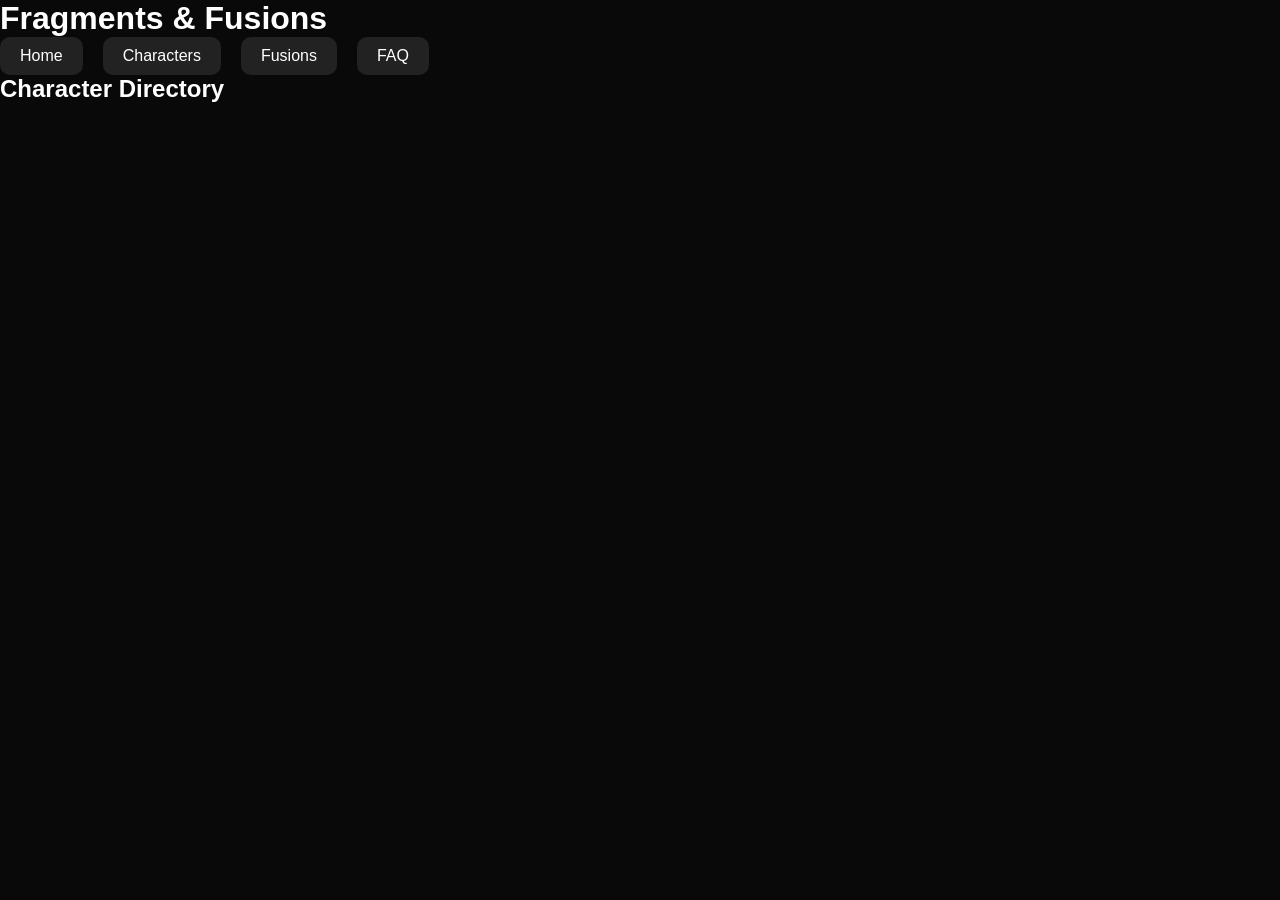
==== pages/characters.html @ 596a2ba3 "Add files via upload" ====
<!DOCTYPE html>
<html lang="en">
<head>

<meta charset="UTF-8">
<meta
    name="viewport"
    content="width=device-width, initial-scale=1.0"
>

<title>Ainul Lore - Characters</title>

<link rel="stylesheet" href="../css/style.css">

</head>

<body>

<header>

    <h1>Fragments & Fusions</h1>

    <nav>
        <a href="../index.html">Home</a>
        <a href="characters.html">Characters</a>
        <a href="fusions.html">Fusions</a>
        <a href="faq.html">FAQ</a>
    </nav>

</header>

<main>

    <section>

        <h2>Character Directory</h2>

        <div
            id="character-grid"
            class="character-grid"
        >
        </div>

    </section>

</main>

<script
    type="module"
    src="../js/character-list.js"
></script>

</body>
</html>
---- css/style.css ----
*{
margin:0;
padding:0;
box-sizing:border-box;
}

body{
background:#090909;
color:white;
font-family:Arial,sans-serif;
}

.hero{
height:100vh;

display:flex;

flex-direction:column;

justify-content:center;

align-items:center;

gap:20px;
}

nav{
display:flex;
gap:20px;
}

nav a{
color:white;

text-decoration:none;

padding:10px 20px;

background:#222;

border-radius:10px;
}

nav a:hover{
background:#444;
}
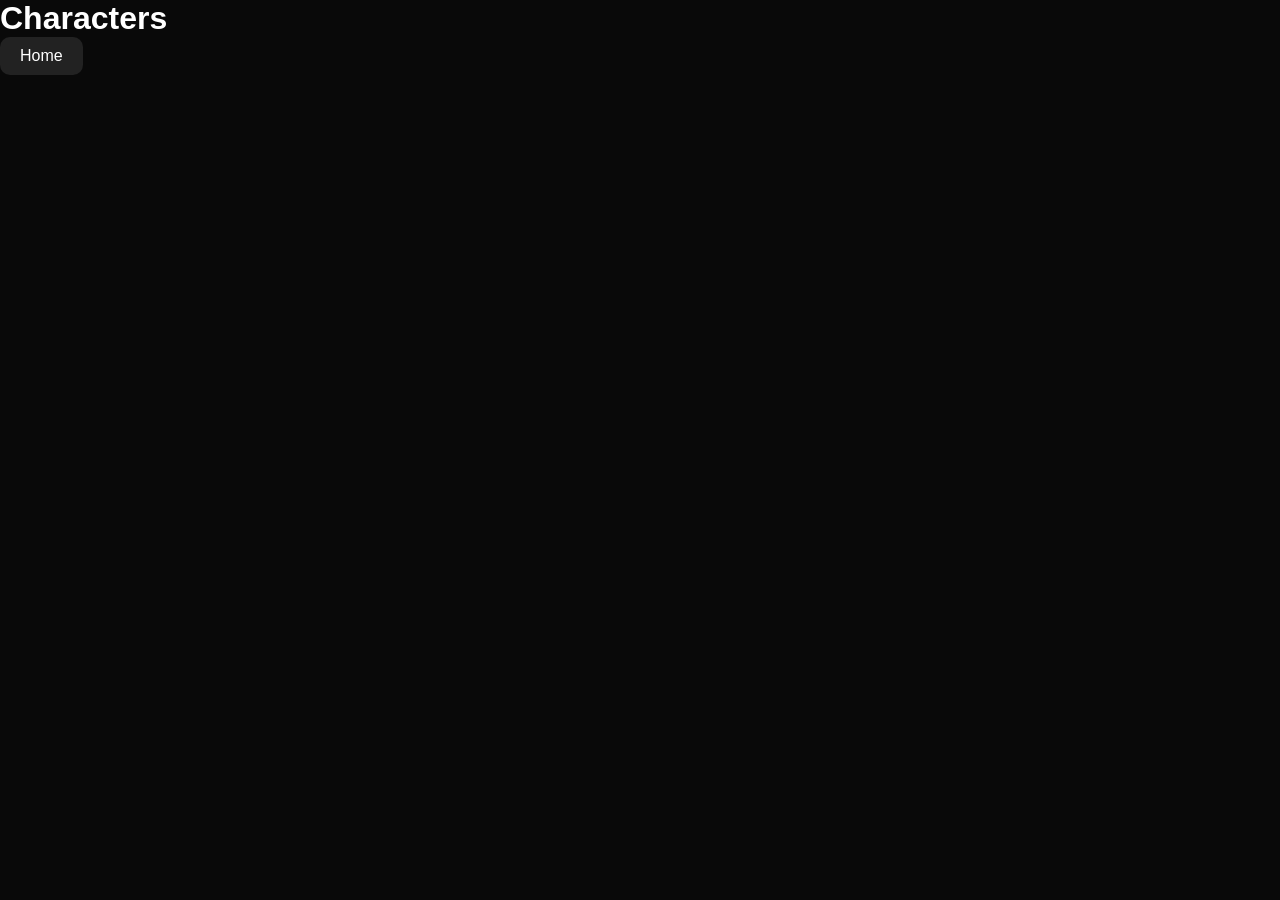
==== commit a68dc1d7: "Update 4" ====
--- a/pages/characters.html
+++ b/pages/characters.html
@@ -1,16 +1,18 @@
 <!DOCTYPE html>
 <html lang="en">
+
 <head>
 
 <meta charset="UTF-8">
+
 <meta
-    name="viewport"
-    content="width=device-width, initial-scale=1.0"
->
+name="viewport"
+content="width=device-width, initial-scale=1.0">
 
-<title>Ainul Lore - Characters</title>
+<title>Characters</title>
 
-<link rel="stylesheet" href="../css/style.css">
+<link rel="stylesheet"
+href="../css/style.css">
 
 </head>
 
@@ -18,37 +20,27 @@
 
 <header>
 
-    <h1>Fragments & Fusions</h1>
+<h1>Characters</h1>
 
-    <nav>
-        <a href="../index.html">Home</a>
-        <a href="characters.html">Characters</a>
-        <a href="fusions.html">Fusions</a>
-        <a href="faq.html">FAQ</a>
-    </nav>
+<nav>
+
+<a href="../index.html">Home</a>
+
+</nav>
 
 </header>
 
 <main>
 
-    <section>
-
-        <h2>Character Directory</h2>
-
-        <div
-            id="character-grid"
-            class="character-grid"
-        >
-        </div>
-
-    </section>
+<div id="character-list"></div>
 
 </main>
 
 <script
-    type="module"
-    src="../js/character-list.js"
-></script>
+type="module"
+src="../js/character-list.js">
+</script>
 
 </body>
+
 </html>
--- a/css/style.css
+++ b/css/style.css
@@ -43,4 +43,43 @@
 
 nav a:hover{
 background:#444;
+}
+
+.card {
+
+    background: #1f1f1f;
+
+    border: 1px solid #333;
+
+    border-radius: 12px;
+
+    padding: 1rem;
+
+    margin: 1rem 0;
+
+}
+
+table {
+
+    width: 100%;
+
+    border-collapse: collapse;
+
+}
+
+th,
+td {
+
+    border: 1px solid #444;
+
+    padding: 12px;
+
+    text-align: left;
+
+}
+
+th {
+
+    background: #222;
+
 }
